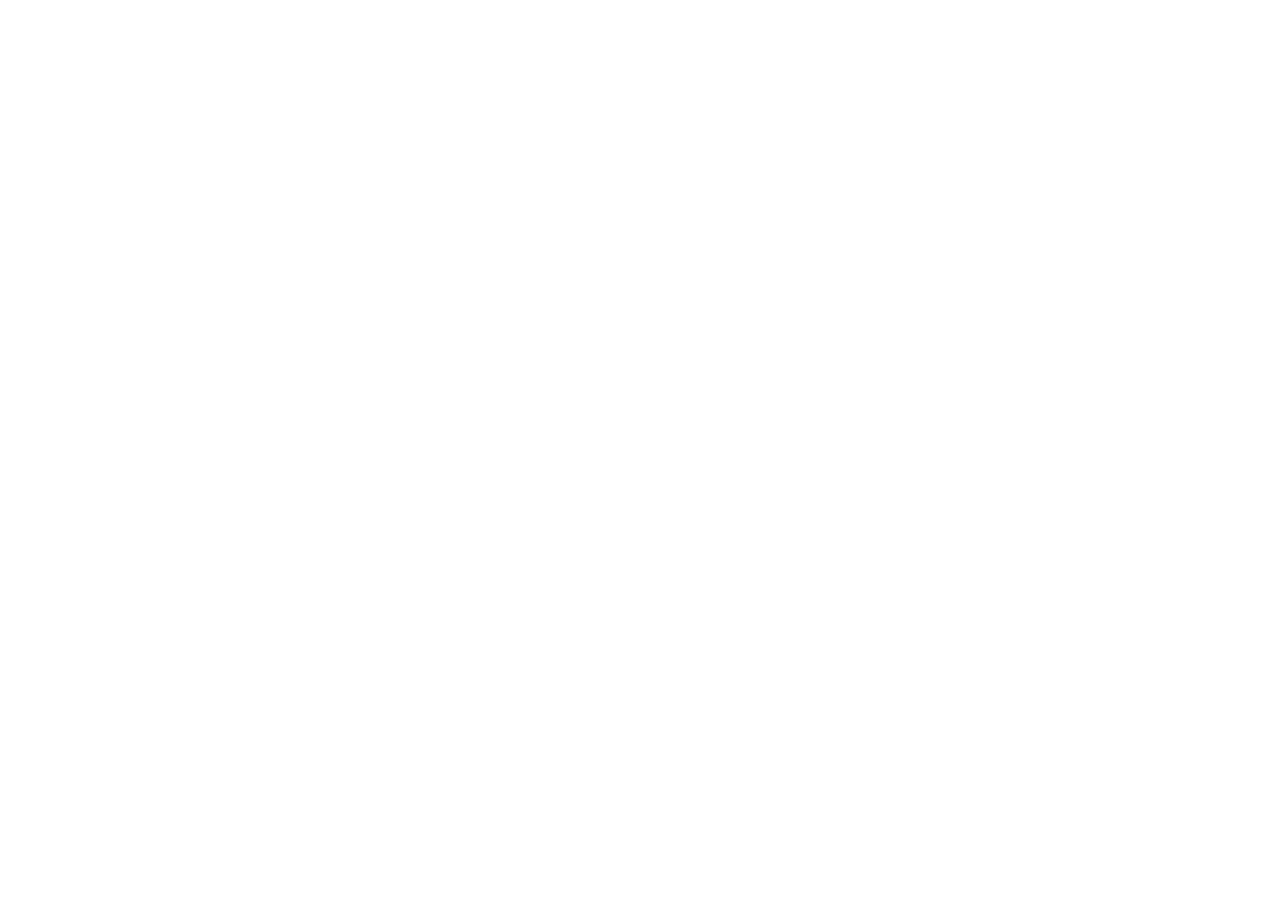
==== index.html @ f5baca98 "single page rendering, map loading" ====
<!DOCTYPE html>
<html>
<head>
	<title>Better Burgers</title>
	<meta charset="utf-8">
	<meta http-equiv="X-UA-Compatible" content="IE=edge,chrome=1">
	<meta name="description" content="Better Burgers, Inc.">
	<meta name="viewport"  content="width=device-width, initial-scale=1">
	<link rel="stylesheet" href="//maxcdn.bootstrapcdn.com/bootstrap/3.2.0/css/bootstrap.min.css">
	<!-- vendor files -->
	<script src="http://ajax.googleapis.com/ajax/libs/jquery/1.11.0/jquery.min.js" type="text/javascript"></script>
	<script src="http://ajax.googleapis.com/ajax/libs/angularjs/1.2.18/angular.min.js"></script>
	<script src="http://ajax.googleapis.com/ajax/libs/angularjs/1.2.18/angular-route.min.js"></script>
	<!-- app file-->
	<script src="js/main.js" type="text/javascript"></script>
	<link rel="stylesheet" href="css/main.css">
	<!-- map files -->
	<script type="text/javascript" src="https://maps.google.com/maps/api/js?sensor=false"></script>

</head>
<body ng-app="burgerApp">
	<div id="wrapper">
		<!-- render the header -->
		<div ng-include="'templates/header.html'"></div>
		<!-- here's the page rendering area -->
		<div ng-view></div>
		<!-- render the footer -->
		<div ng-include="'templates/footer.html'"></div>
	</div><!-- end wrapper -->

</body>
</html>
---- css/main.css ----
/* these are site-specific styles to augment the bootstrap default styles */


html {
  	height: 100%; /* setting to float footer to bottom */
}

/* add padding to accommodate header, footer */
body {
	padding: 40px 0;
	min-height: 100%; /* setting to float footer to bottom */
  	position: relative;
}

#wrapper {
  min-height: 100%; /* setting to float footer to bottom */
}

#map {
	width: 780px;
	height: 500px;
	border: 1px #222 solid;
}

/* footer styles */
footer {
	background-color: #222;
	color: #ffffff;
	height: 40px;
	width: 100%;
	padding: 10px;
	text-align: center;
	position: absolute;
  	bottom: 0px;
}
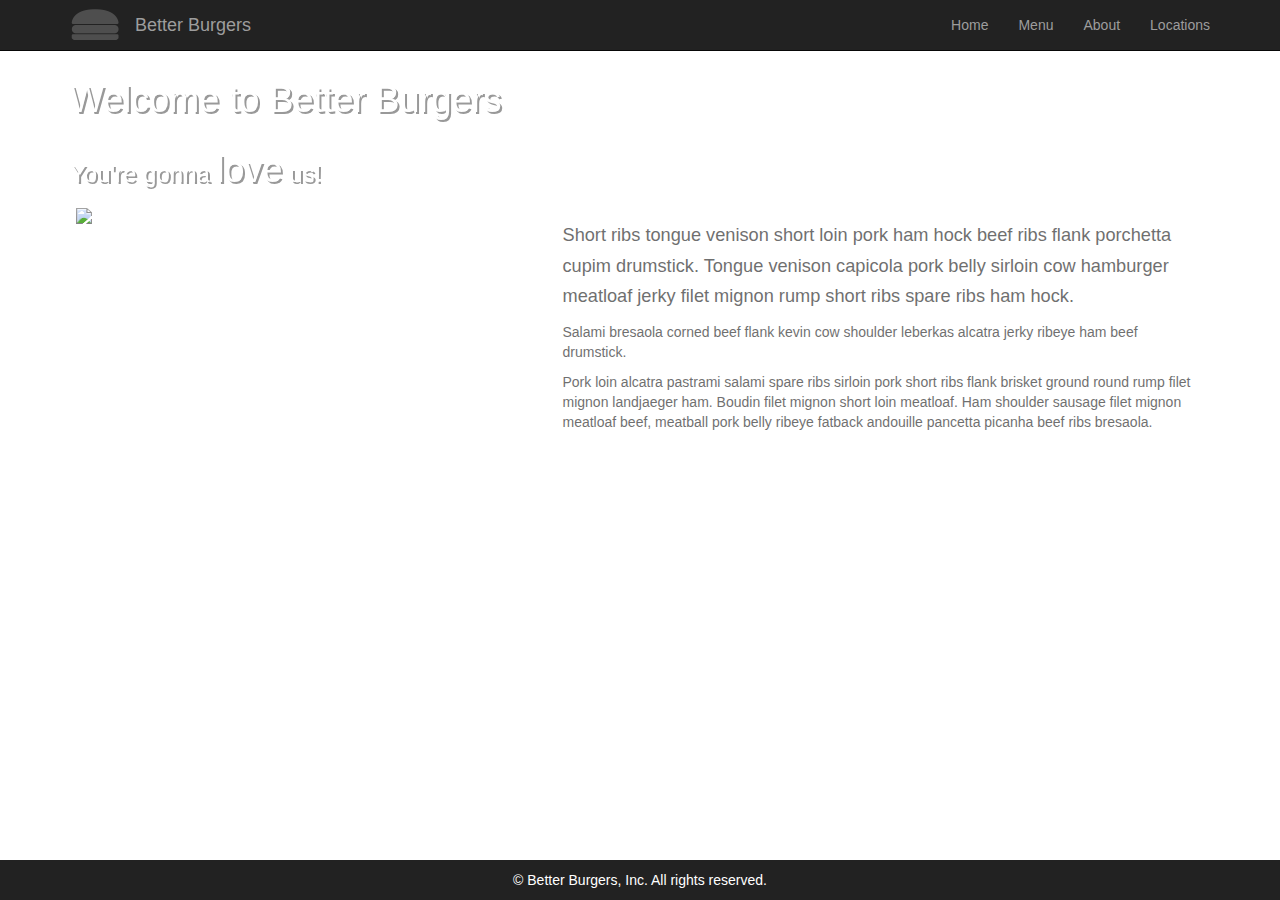
==== commit 9d497432: "load assets locally, smaller photo on homepage" ====
--- a/index.html
+++ b/index.html
@@ -6,14 +6,15 @@
 	<meta http-equiv="X-UA-Compatible" content="IE=edge,chrome=1">
 	<meta name="description" content="Better Burgers, Inc.">
 	<meta name="viewport"  content="width=device-width, initial-scale=1">
-	<link rel="stylesheet" href="//maxcdn.bootstrapcdn.com/bootstrap/3.2.0/css/bootstrap.min.css">
+	<link rel="stylesheet" href="css/bootstrap.min.css">
+	<link rel="stylesheet" href="css/main.css">
 	<!-- vendor files -->
-	<script src="http://ajax.googleapis.com/ajax/libs/jquery/1.11.0/jquery.min.js" type="text/javascript"></script>
-	<script src="http://ajax.googleapis.com/ajax/libs/angularjs/1.2.18/angular.min.js"></script>
-	<script src="http://ajax.googleapis.com/ajax/libs/angularjs/1.2.18/angular-route.min.js"></script>
+	<script src="js/jquery-1.11.3.min.js" type="text/javascript"></script>
+	<script src="js/angular.min.js"></script>
+	<script src="js/angular-route.js"></script>
+	<script src="js/bootstrap.min.js"></script>
 	<!-- app file-->
 	<script src="js/main.js" type="text/javascript"></script>
-	<link rel="stylesheet" href="css/main.css">
 	<!-- map files -->
 	<script type="text/javascript" src="https://maps.google.com/maps/api/js?sensor=false"></script>
 
--- a/css/main.css
+++ b/css/main.css
@@ -1,5 +1,4 @@
 /* these are site-specific styles to augment the bootstrap default styles */
-
 
 html {
   	height: 100%; /* setting to float footer to bottom */
@@ -7,7 +6,7 @@
 
 /* add padding to accommodate header, footer */
 body {
-	padding: 40px 0;
+	padding: 60px 0;
 	min-height: 100%; /* setting to float footer to bottom */
   	position: relative;
 }
@@ -16,10 +15,81 @@
   min-height: 100%; /* setting to float footer to bottom */
 }
 
+/* background image for home page*/
+ 
+#bigDiv {
+	background-image: url();
+	position: fixed;
+	top: 50%;
+	left: 50%;
+	min-width: 100%;
+	min-height: 100%;
+	width: auto;
+	height: auto;
+	z-index: -100;
+	-webkit-transform: translate(-50%, -50%) translateY(-50%);
+	-moz-transform: translateX(-50%) translateY(-50%);
+	-ms-transform: translateX(-50%) translateY(-50%);
+	-o-transform: translateX(-50%) translateY(-50%);
+	transform: translateX(-50%) translateY(-50%);
+	background-size: cover;
+}
+
 #map {
 	width: 780px;
 	height: 500px;
 	border: 1px #222 solid;
+}
+
+/* extra padding and margin styles  */
+
+.margin-top60 {
+	margin-top: 60px;
+}
+
+.margin-top20 {
+	margin-top: 20px;
+}
+
+.burger-logo {
+	margin-top: -15px;
+	margin-right: 15px;
+	opacity: 0.2;
+}
+
+.burger-logo:hover {
+	opacity: 1.0;
+}
+
+.negTop30 {
+	margin-top: -30px;
+}
+
+/* page styles */
+
+.intro {
+	font-size: 1.3em;
+	line-height: 1.7em;
+}
+
+.bigFont {
+	font-size: 1.5em;
+}
+
+.dimWhite {
+	background-color: #ffffff;
+	opacity: 0.7;
+	padding: 20px;
+}
+
+.coverPhoto {
+	border: 6px solid #ffffff;
+	box-sizing: border-box;
+}
+
+.white {
+	color: #ffffff;
+	text-shadow: 2px 2px #999;
 }
 
 /* footer styles */
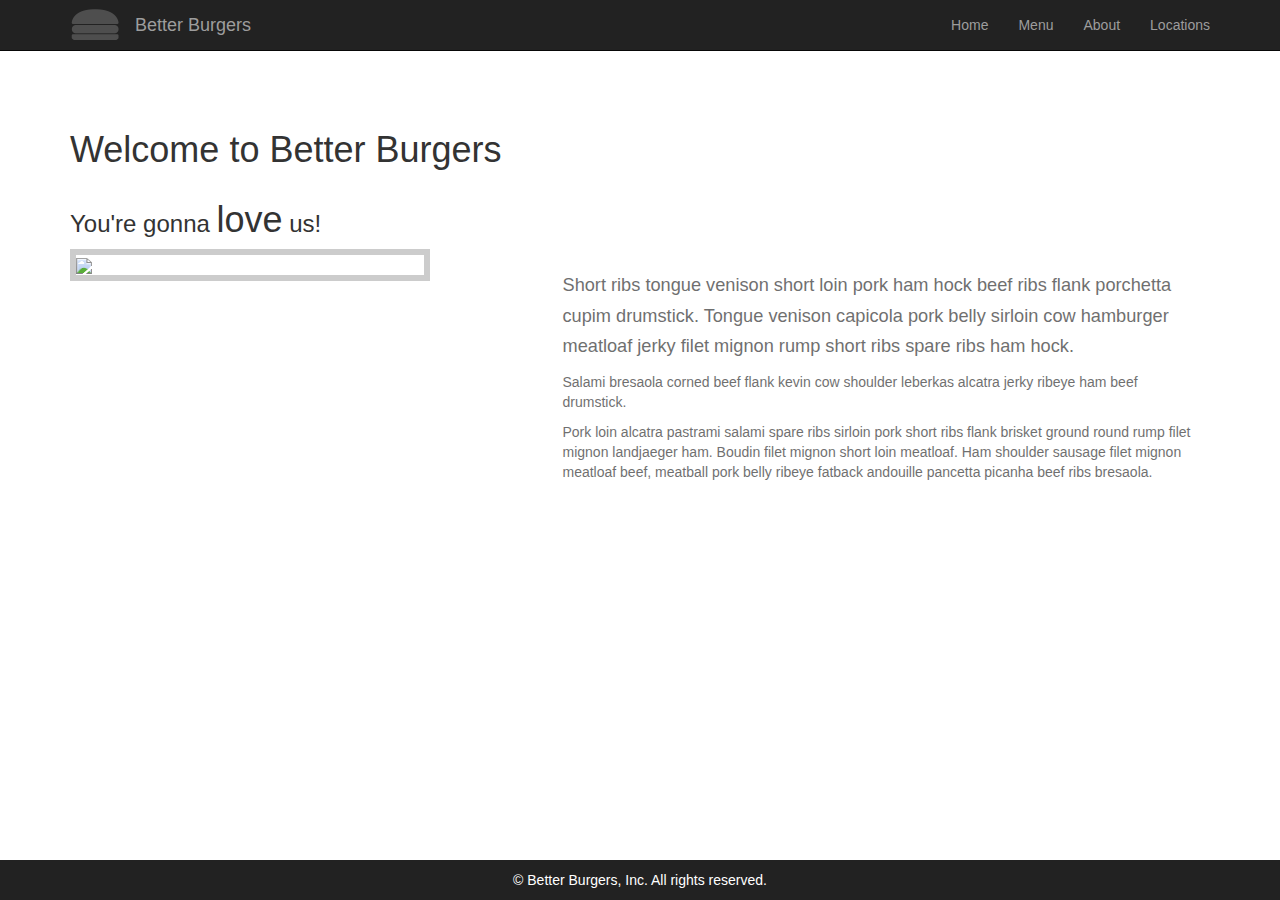
==== commit 2354590b: "refactored map app into angular main.js" ====
--- a/index.html
+++ b/index.html
@@ -8,15 +8,8 @@
 	<meta name="viewport"  content="width=device-width, initial-scale=1">
 	<link rel="stylesheet" href="css/bootstrap.min.css">
 	<link rel="stylesheet" href="css/main.css">
-	<!-- vendor files -->
-	<script src="js/jquery-1.11.3.min.js" type="text/javascript"></script>
-	<script src="js/angular.min.js"></script>
-	<script src="js/angular-route.js"></script>
-	<script src="js/bootstrap.min.js"></script>
-	<!-- app file-->
-	<script src="js/main.js" type="text/javascript"></script>
 	<!-- map files -->
-	<script type="text/javascript" src="https://maps.google.com/maps/api/js?sensor=false"></script>
+	<script type="text/javascript" src="https://maps.google.com/maps/api/js?v=3.22"></script>
 
 </head>
 <body ng-app="burgerApp">
@@ -28,6 +21,13 @@
 		<!-- render the footer -->
 		<div ng-include="'templates/footer.html'"></div>
 	</div><!-- end wrapper -->
-
+	<!-- vendor files -->
+	<script src="js/jquery-1.11.3.min.js" type="text/javascript"></script>
+	<script src="js/angular.min.js"></script>
+	<script src="js/angular-route.js"></script>
+	<script src="js/bootstrap.min.js"></script>
+		<!-- app file-->
+	<script src="js/main.js" type="text/javascript"></script>
 </body>
-</html>+</html>
+<!-- <script type="text/javascript" charset="UTF-8" src="https://maps.googleapis.com/maps/api/js/AuthenticationService.Authenticate?1shttp%3A%2F%2Flocalhost%3A8000%2F%23%2Flocations&amp;callback=_xdc_._2bbs90&amp;token=43458"></script> -->--- a/css/main.css
+++ b/css/main.css
@@ -66,7 +66,11 @@
 }
 
 /* page styles */
-
+.home {
+    background-color: white;
+    margin: 50px auto;
+    min-height: 500px;
+}
 .intro {
 	font-size: 1.3em;
 	line-height: 1.7em;
@@ -83,7 +87,7 @@
 }
 
 .coverPhoto {
-	border: 6px solid #ffffff;
+	border: 6px solid #ccc;
 	box-sizing: border-box;
 }
 
